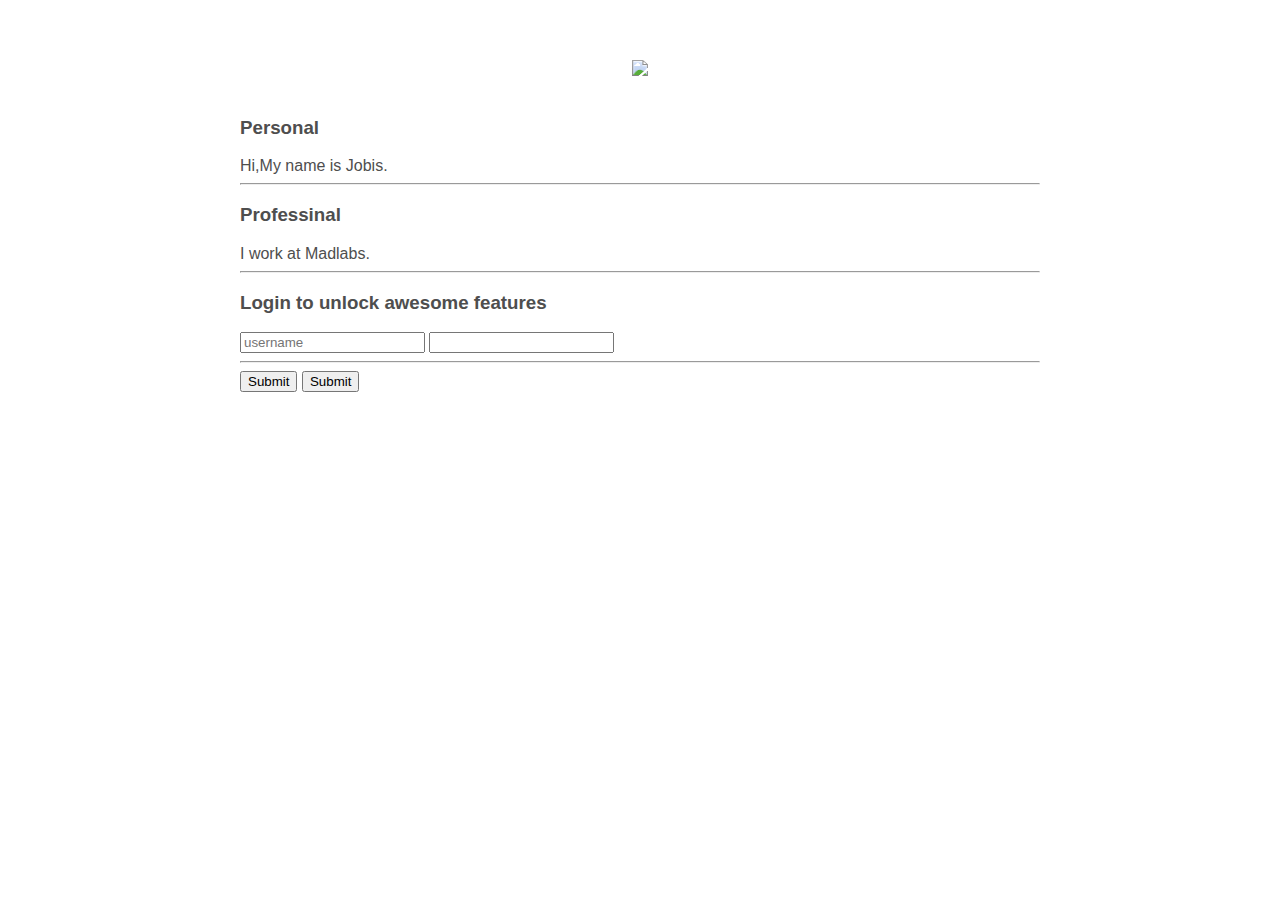
==== ui/index.html @ b25b801a "[imad-console] Updates ui/index.html" ====
<!doctype html>
<html>
    <head>
        <link href="/ui/style.css" rel="stylesheet" />
    </head>
    <body>
        <div class="container">
            <div class="center">
                <img id="madi" src="https://scontent-sin6-1.xx.fbcdn.net/v/t1.0-9/12705374_957376934354418_2952667254515970440_n.jpg?oh=acb309b415872c38348ffc5308ec249b&oe=5A3791E0" class="img-medium"/>
            </div>
            <br>
            <h3>Personal</h3>
            <div>
                Hi,My name is Jobis.
            </div>
            <hr/>
            <h3>Professinal</h3>
            <div>
                I work at Madlabs.
            </div>
            <hr/>
            <h3>Login to unlock awesome features</h3>
            <div>
                <input type="text" id="username" placeholder="username"/>
                <input type="password" id="password" />
                <hr/>
                <input type="submit" id="submit_btn" placeholder="Login" />
                <input type="submit" id="submit_reg" />
            </div>
        </div>
            
        <script type="text/javascript" src="/ui/main.js">
        </script>
    </body>
</html>
---- ui/style.css ----
body {
    font-family: sans-serif;
    margin-top: 60px;
}

.center {
    text-align: center;
}

.text-big {
    font-size: 300%;
}

.bold {
    font-weight: bold;
}

.img-medium {
    height: 200px;
}

.container{
    max-width: 800px;
    margin: 0 auto;
    color: #4e4e4e;
    font-family: sans-serif;
    padding-left: 20px;
    padding-right: 20px;
}
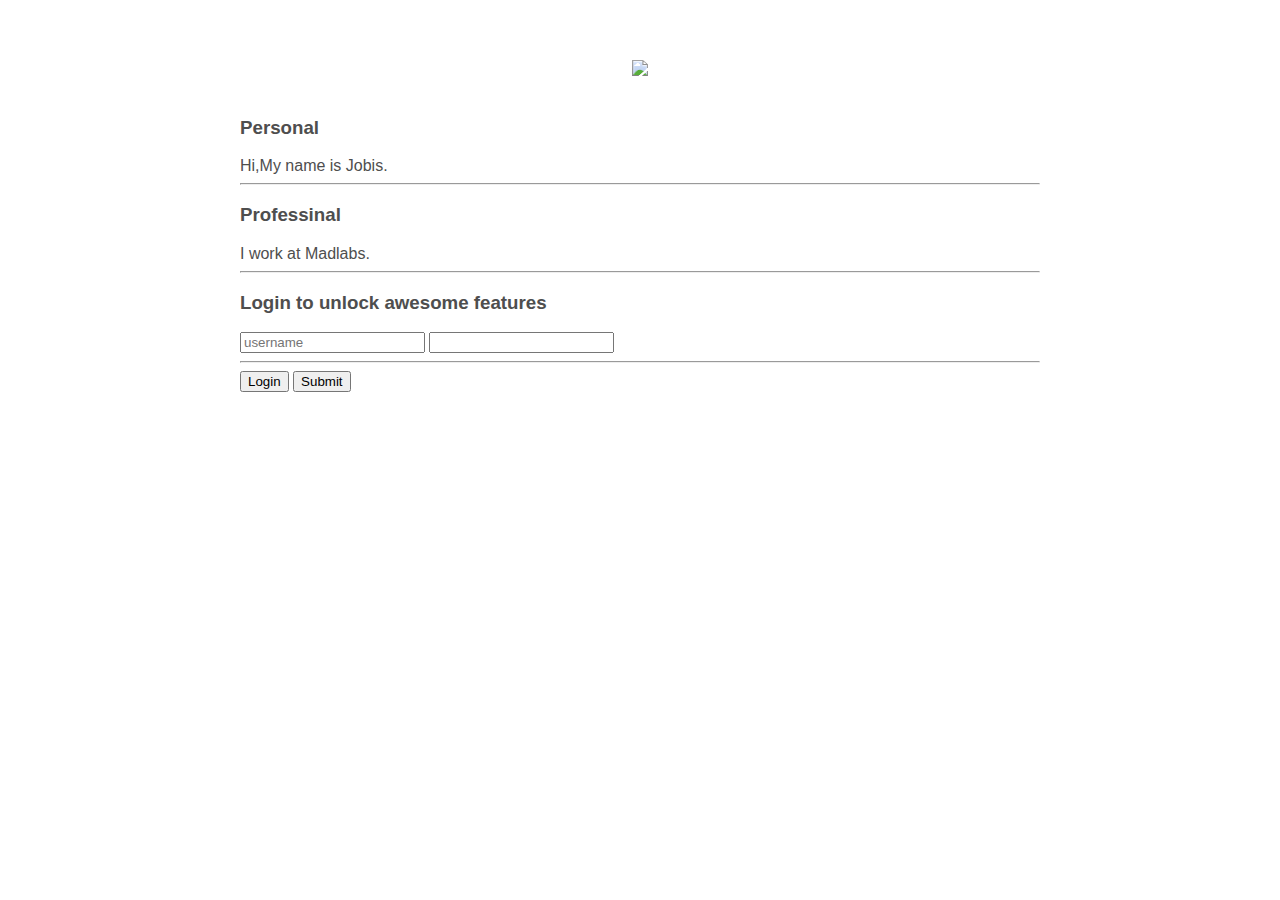
==== commit b46e824f: "[imad-console] Updates ui/index.html" ====
--- a/ui/index.html
+++ b/ui/index.html
@@ -24,7 +24,7 @@
                 <input type="text" id="username" placeholder="username"/>
                 <input type="password" id="password" />
                 <hr/>
-                <input type="submit" id="submit_btn" placeholder="Login" />
+                <input type="submit" id="submit_btn" value="Login" />
                 <input type="submit" id="submit_reg" />
             </div>
         </div>
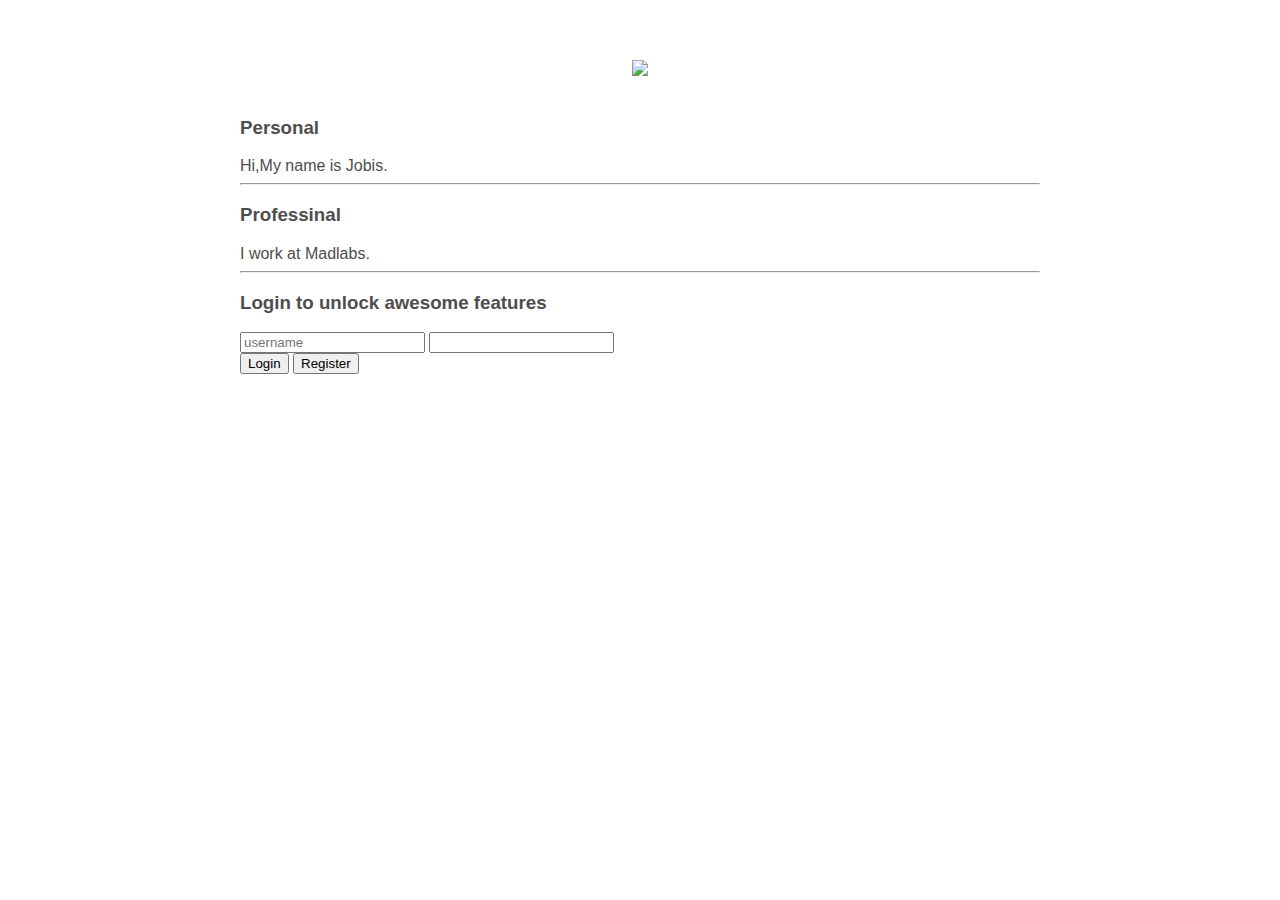
==== commit 346eaf74: "[imad-console] Updates ui/index.html" ====
--- a/ui/index.html
+++ b/ui/index.html
@@ -23,9 +23,9 @@
             <div>
                 <input type="text" id="username" placeholder="username"/>
                 <input type="password" id="password" />
-                <hr/>
+                <br>
                 <input type="submit" id="submit_btn" value="Login" />
-                <input type="submit" id="submit_reg" />
+                <input type="submit" id="submit_reg" value="Register"/>
             </div>
         </div>
             
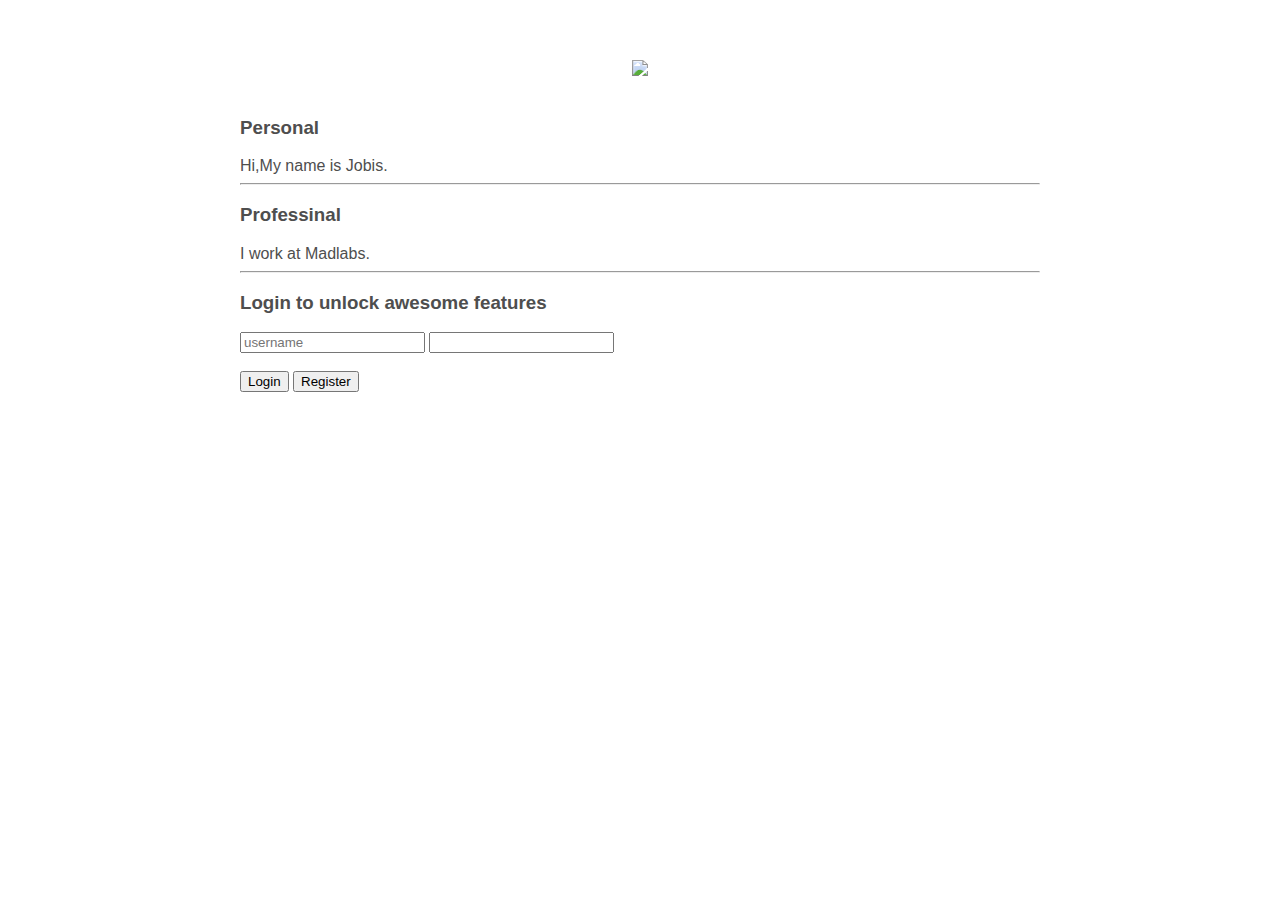
==== commit 66b82bba: "[imad-console] Updates ui/index.html" ====
--- a/ui/index.html
+++ b/ui/index.html
@@ -23,7 +23,7 @@
             <div>
                 <input type="text" id="username" placeholder="username"/>
                 <input type="password" id="password" />
-                <br>
+                <br><br>
                 <input type="submit" id="submit_btn" value="Login" />
                 <input type="submit" id="submit_reg" value="Register"/>
             </div>
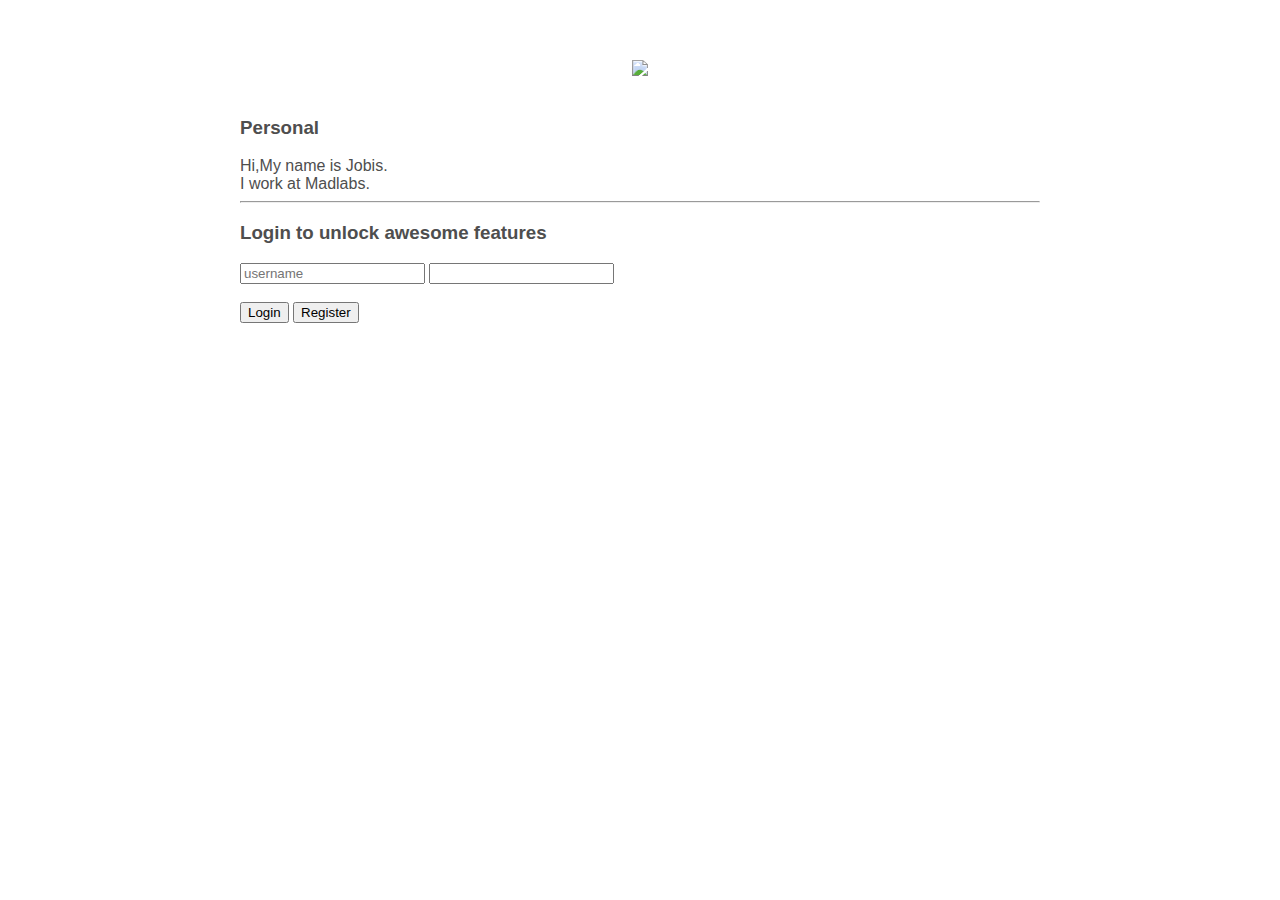
==== commit 6aaf3fb7: "[imad-console] Updates ui/index.html" ====
--- a/ui/index.html
+++ b/ui/index.html
@@ -11,23 +11,19 @@
             <br>
             <h3>Personal</h3>
             <div>
-                Hi,My name is Jobis.
+                Hi,My name is Jobis.<br>I work at Madlabs.
             </div>
             <hr/>
-            <h3>Professinal</h3>
-            <div>
-                I work at Madlabs.
+            <div class="login" name="login">
+                <h3>Login to unlock awesome features</h3>
+                <div >
+                    <input type="text" id="username" placeholder="username"/>
+                    <input type="password" id="password" />
+                    <br><br>
+                    <input type="submit" id="submit_btn" value="Login" />
+                    <input type="submit" id="submit_reg" value="Register"/>
+                </div>
             </div>
-            <hr/>
-            <h3>Login to unlock awesome features</h3>
-            <div>
-                <input type="text" id="username" placeholder="username"/>
-                <input type="password" id="password" />
-                <br><br>
-                <input type="submit" id="submit_btn" value="Login" />
-                <input type="submit" id="submit_reg" value="Register"/>
-            </div>
-        </div>
             
         <script type="text/javascript" src="/ui/main.js">
         </script>
